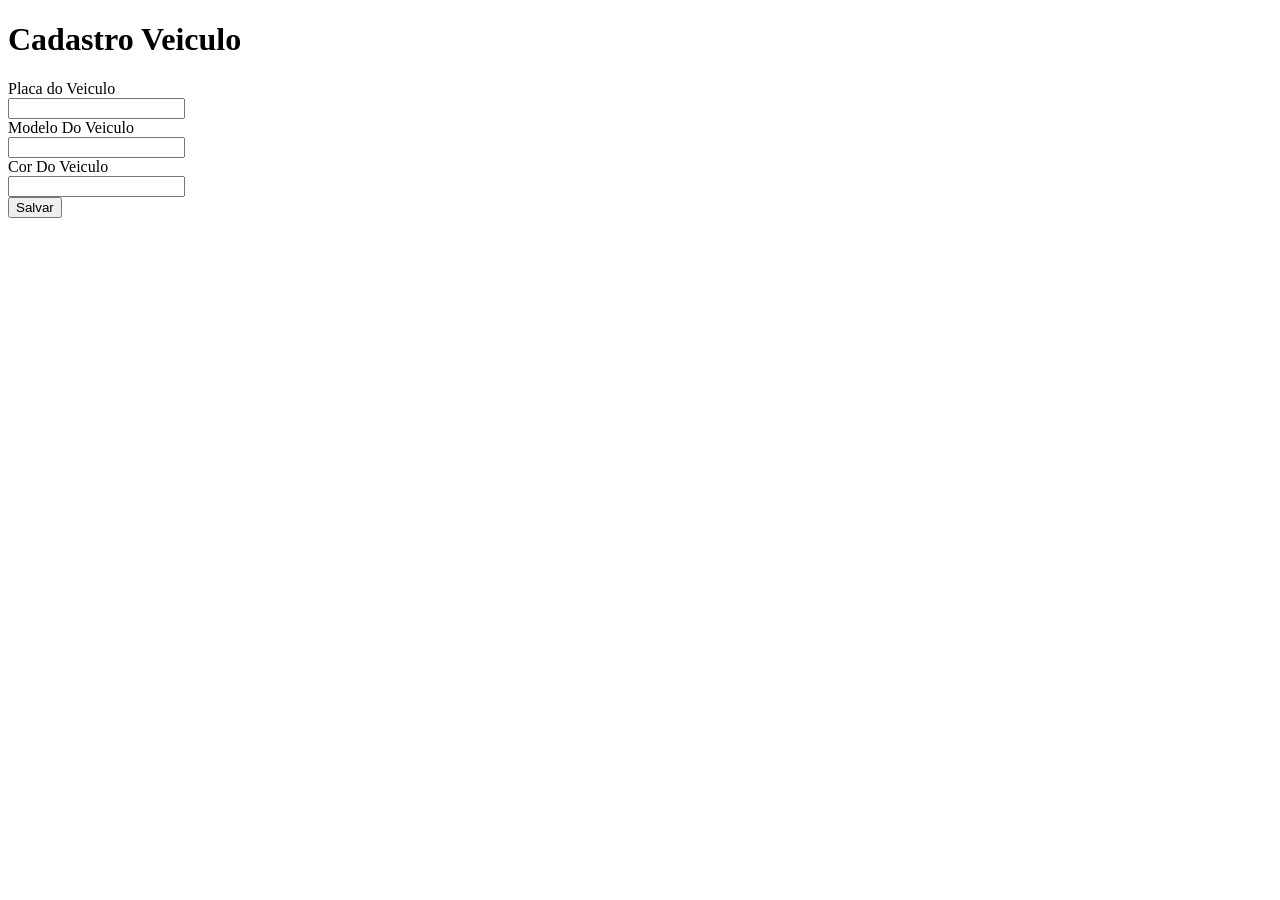
==== cadastro-veiculo.html @ 1ed9e8c4 "projeto" ====
<!DOCTYPE html>
<html lang="en">

<head>
    <meta charset="UTF-8">
    <meta name="viewport" content="width=device-width, initial-scale=1.0">
    <title>cadastro veiculo</title>
</head>

<body>
    <h1>Cadastro Veiculo</h1>



    <form id="formveiculo">


        <label for="placa">Placa do Veiculo</label><br>
        <input type="text" name="placa" id="placa"><br>


        <label for="modelo">Modelo Do Veiculo</label><br>
        <input type="text" name="modelo" id="modelo"><br>

        <label for="cor">Cor Do Veiculo</label><br>
        <input type="text" name="cor" id="cor"><br>



        <button type="submit">Salvar</button>

    </form>


    <script type="module" src="script/veiculo.js"></script>

</body>

</html>
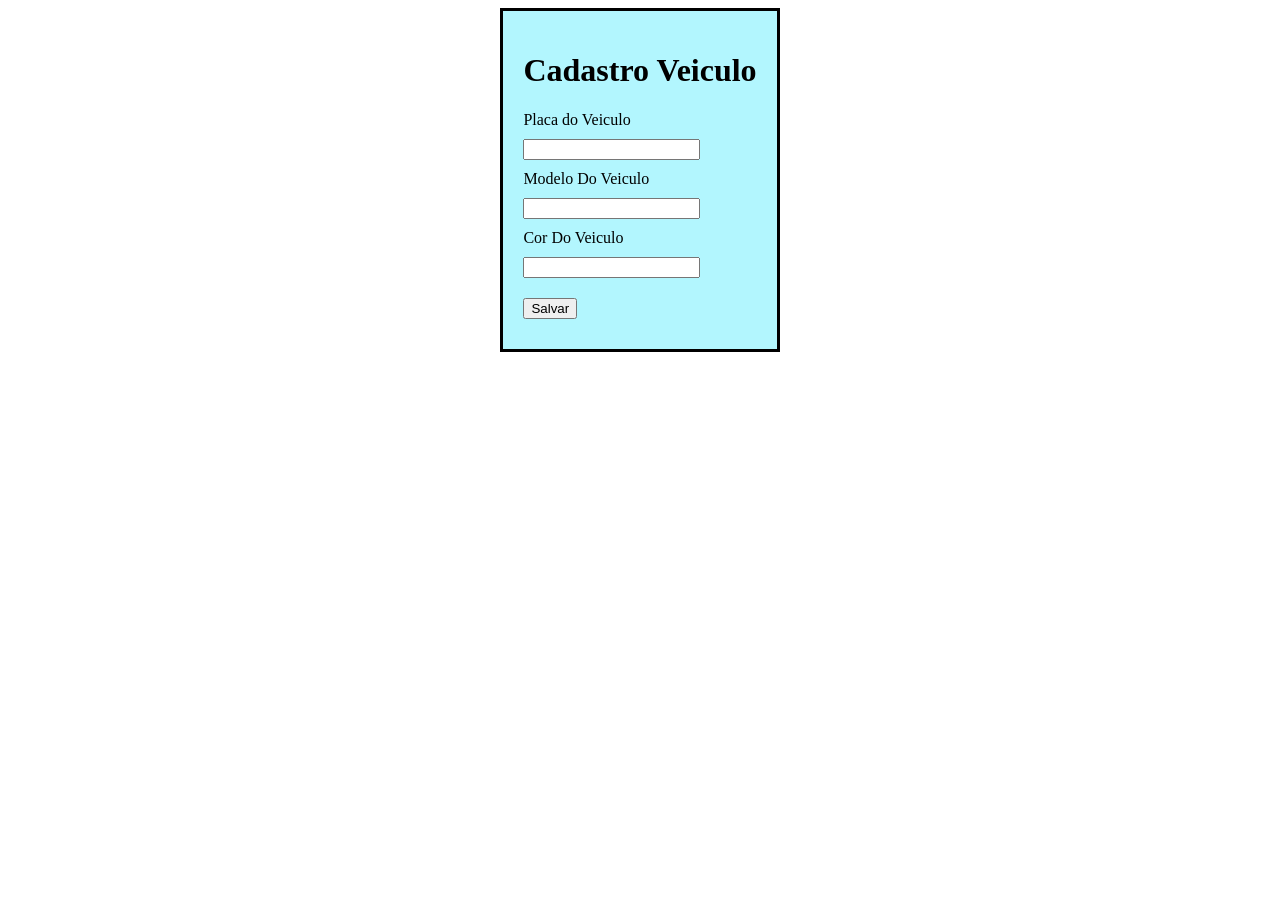
==== commit 36770d97: "projeto Cliente" ====
--- a/cadastro-veiculo.html
+++ b/cadastro-veiculo.html
@@ -5,15 +5,17 @@
     <meta charset="UTF-8">
     <meta name="viewport" content="width=device-width, initial-scale=1.0">
     <title>cadastro veiculo</title>
+    <link rel="stylesheet" href="styles/style.css">
 </head>
 
 <body>
-    <h1>Cadastro Veiculo</h1>
+    
 
 
 
     <form id="formveiculo">
 
+        <h1>Cadastro Veiculo</h1>
 
         <label for="placa">Placa do Veiculo</label><br>
         <input type="text" name="placa" id="placa"><br>
@@ -32,7 +34,7 @@
     </form>
 
 
-    <script type="module" src="script/veiculo.js"></script>
+    <script type="module" src="script/scriptV.js"></script>
 
 </body>
 
--- a/styles/style.css
+++ b/styles/style.css
@@ -0,0 +1,15 @@
+body{
+    display: flex;
+    justify-content: center;
+}
+input{
+    margin: 10px auto;
+}
+button{
+    margin: 10px auto;
+}
+form{
+    background-color: rgb(178, 246, 254);
+    padding: 20px;
+    border: solid black;
+}
